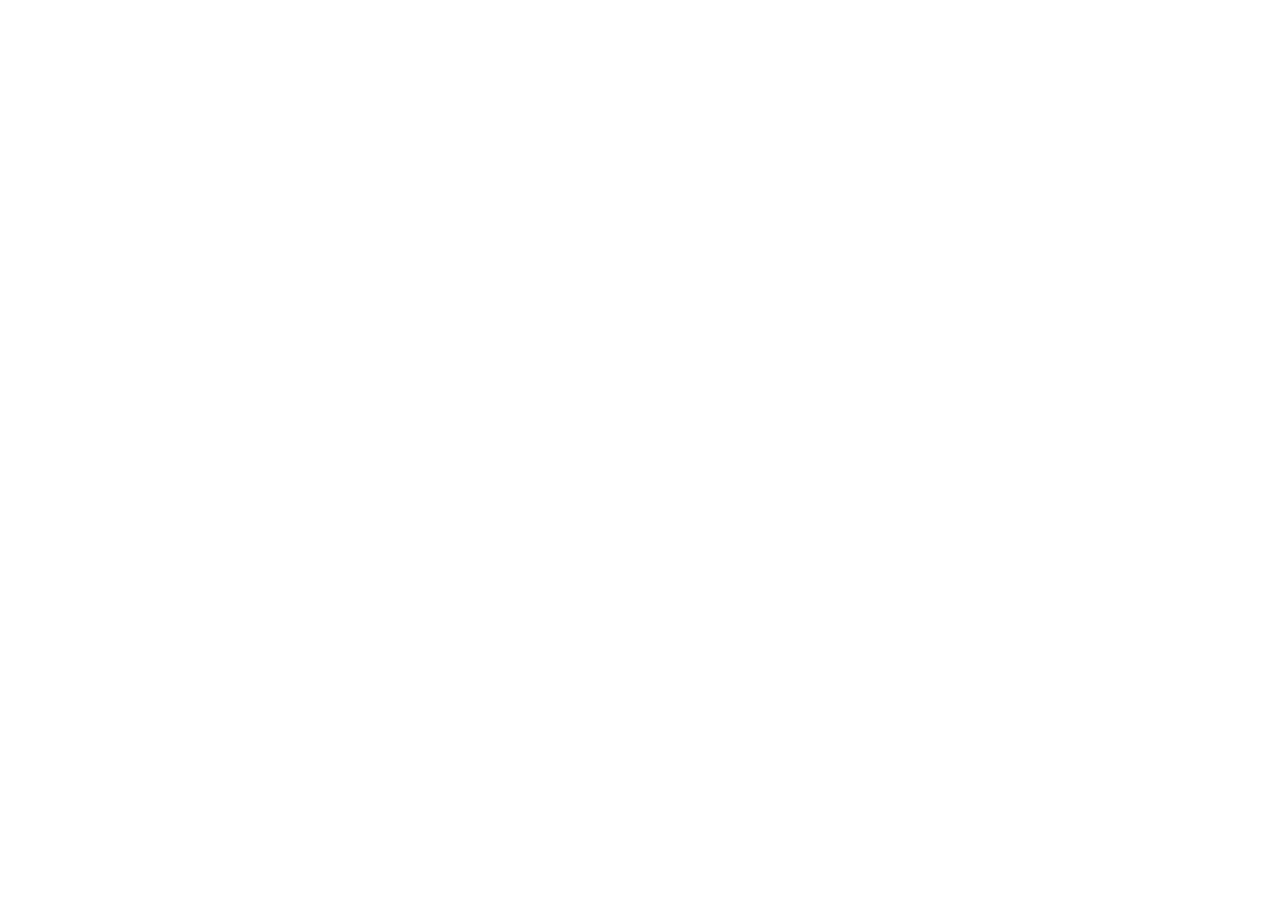
==== Monday/webpage.html @ d1b6785e "week 3" ====
<!DOCTYPE html>
<html lang="en">
<head>
    <meta charset="UTF-8">
    <meta http-equiv="X-UA-Compatible" content="IE=edge">
    <meta name="viewport" content="width=device-width, initial-scale=1.0">
    <title>⊃ ∪ ∩ ⪽</title>
        <!-- What do I want my webpage to be about?-->

</head>
<body>

    
</body>
</html>
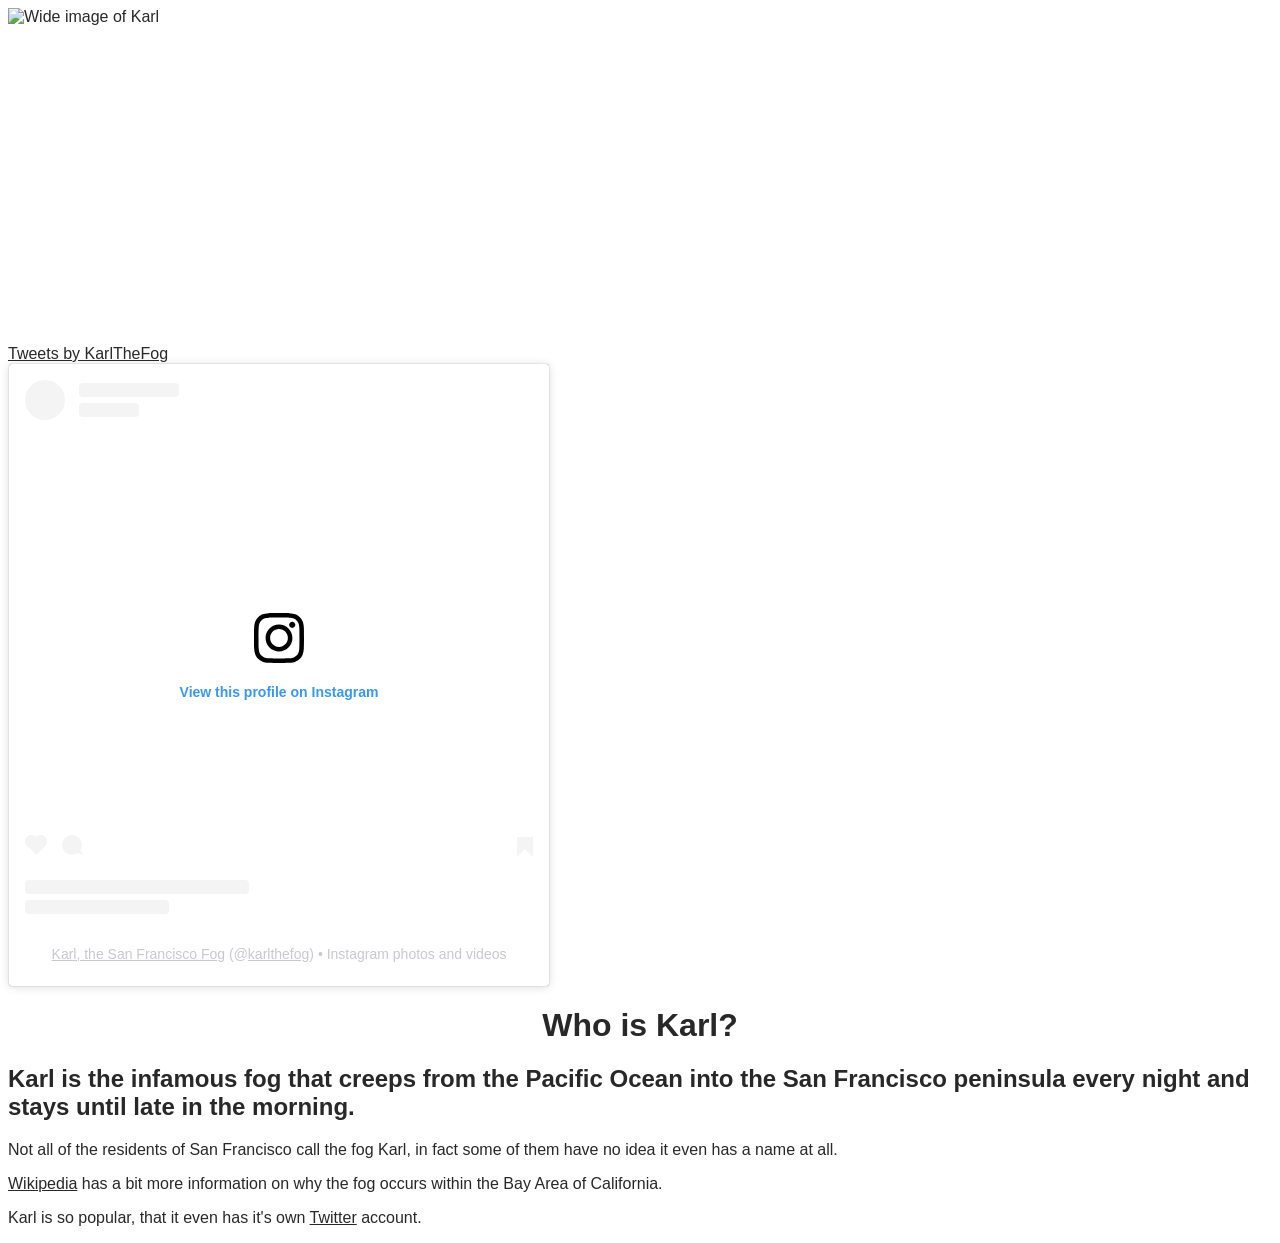
==== commit dfebff18: "updated monday exercise" ====
--- a/Monday/webpage.html
+++ b/Monday/webpage.html
@@ -4,11 +4,37 @@
     <meta charset="UTF-8">
     <meta http-equiv="X-UA-Compatible" content="IE=edge">
     <meta name="viewport" content="width=device-width, initial-scale=1.0">
-    <title>⊃ ∪ ∩ ⪽</title>
-        <!-- What do I want my webpage to be about?-->
+    <title>Karl The Fog</title>
+    <link rel="stylesheet" href="webpage.css"/>
+        <!-- a Webpage about Karl the Fog of San Francisxo-->
+</head>
 
-</head>
+
 <body>
+
+    <img src="https://upload.wikimedia.org/wikipedia/commons/e/ed/San_Francisco_Downtown%2C_and_Golden_Gate_Bridge_early_morning_panorama.jpg" alt="Wide image of Karl">
+
+</br>
+
+    <a class="twitter-timeline" data-lang="en" data-width="220" data-height="200" data-theme="light" href="https://twitter.com/KarlTheFog?ref_src=twsrc%5Etfw">Tweets by KarlTheFog</a> <script async src="https://platform.twitter.com/widgets.js" charset="utf-8"></script>
+
+    <iframe width="560" height="315" src="https://www.youtube.com/embed/sWNRFKygZso" title="YouTube video player" frameborder="0" allow="accelerometer; autoplay; clipboard-write; encrypted-media; gyroscope; picture-in-picture" allowfullscreen></iframe>
+
+    <blockquote class="instagram-media" data-instgrm-permalink="https://www.instagram.com/karlthefog/?utm_source=ig_embed&amp;utm_campaign=loading" data-instgrm-version="14" style=" background:#FFF; border:0; border-radius:3px; box-shadow:0 0 1px 0 rgba(0,0,0,0.5),0 1px 10px 0 rgba(0,0,0,0.15); margin: 1px; max-width:540px; min-width:326px; padding:0; width:99.375%; width:-webkit-calc(100% - 2px); width:calc(100% - 2px);"><div style="padding:16px;"> <a href="https://www.instagram.com/karlthefog/?utm_source=ig_embed&amp;utm_campaign=loading" style=" background:#FFFFFF; line-height:0; padding:0 0; text-align:center; text-decoration:none; width:100%;" target="_blank"> <div style=" display: flex; flex-direction: row; align-items: center;"> <div style="background-color: #F4F4F4; border-radius: 50%; flex-grow: 0; height: 40px; margin-right: 14px; width: 40px;"></div> <div style="display: flex; flex-direction: column; flex-grow: 1; justify-content: center;"> <div style=" background-color: #F4F4F4; border-radius: 4px; flex-grow: 0; height: 14px; margin-bottom: 6px; width: 100px;"></div> <div style=" background-color: #F4F4F4; border-radius: 4px; flex-grow: 0; height: 14px; width: 60px;"></div></div></div><div style="padding: 19% 0;"></div> <div style="display:block; height:50px; margin:0 auto 12px; width:50px;"><svg width="50px" height="50px" viewBox="0 0 60 60" version="1.1" xmlns="https://www.w3.org/2000/svg" xmlns:xlink="https://www.w3.org/1999/xlink"><g stroke="none" stroke-width="1" fill="none" fill-rule="evenodd"><g transform="translate(-511.000000, -20.000000)" fill="#000000"><g><path d="M556.869,30.41 C554.814,30.41 553.148,32.076 553.148,34.131 C553.148,36.186 554.814,37.852 556.869,37.852 C558.924,37.852 560.59,36.186 560.59,34.131 C560.59,32.076 558.924,30.41 556.869,30.41 M541,60.657 C535.114,60.657 530.342,55.887 530.342,50 C530.342,44.114 535.114,39.342 541,39.342 C546.887,39.342 551.658,44.114 551.658,50 C551.658,55.887 546.887,60.657 541,60.657 M541,33.886 C532.1,33.886 524.886,41.1 524.886,50 C524.886,58.899 532.1,66.113 541,66.113 C549.9,66.113 557.115,58.899 557.115,50 C557.115,41.1 549.9,33.886 541,33.886 M565.378,62.101 C565.244,65.022 564.756,66.606 564.346,67.663 C563.803,69.06 563.154,70.057 562.106,71.106 C561.058,72.155 560.06,72.803 558.662,73.347 C557.607,73.757 556.021,74.244 553.102,74.378 C549.944,74.521 548.997,74.552 541,74.552 C533.003,74.552 532.056,74.521 528.898,74.378 C525.979,74.244 524.393,73.757 523.338,73.347 C521.94,72.803 520.942,72.155 519.894,71.106 C518.846,70.057 518.197,69.06 517.654,67.663 C517.244,66.606 516.755,65.022 516.623,62.101 C516.479,58.943 516.448,57.996 516.448,50 C516.448,42.003 516.479,41.056 516.623,37.899 C516.755,34.978 517.244,33.391 517.654,32.338 C518.197,30.938 518.846,29.942 519.894,28.894 C520.942,27.846 521.94,27.196 523.338,26.654 C524.393,26.244 525.979,25.756 528.898,25.623 C532.057,25.479 533.004,25.448 541,25.448 C548.997,25.448 549.943,25.479 553.102,25.623 C556.021,25.756 557.607,26.244 558.662,26.654 C560.06,27.196 561.058,27.846 562.106,28.894 C563.154,29.942 563.803,30.938 564.346,32.338 C564.756,33.391 565.244,34.978 565.378,37.899 C565.522,41.056 565.552,42.003 565.552,50 C565.552,57.996 565.522,58.943 565.378,62.101 M570.82,37.631 C570.674,34.438 570.167,32.258 569.425,30.349 C568.659,28.377 567.633,26.702 565.965,25.035 C564.297,23.368 562.623,22.342 560.652,21.575 C558.743,20.834 556.562,20.326 553.369,20.18 C550.169,20.033 549.148,20 541,20 C532.853,20 531.831,20.033 528.631,20.18 C525.438,20.326 523.257,20.834 521.349,21.575 C519.376,22.342 517.703,23.368 516.035,25.035 C514.368,26.702 513.342,28.377 512.574,30.349 C511.834,32.258 511.326,34.438 511.181,37.631 C511.035,40.831 511,41.851 511,50 C511,58.147 511.035,59.17 511.181,62.369 C511.326,65.562 511.834,67.743 512.574,69.651 C513.342,71.625 514.368,73.296 516.035,74.965 C517.703,76.634 519.376,77.658 521.349,78.425 C523.257,79.167 525.438,79.673 528.631,79.82 C531.831,79.965 532.853,80.001 541,80.001 C549.148,80.001 550.169,79.965 553.369,79.82 C556.562,79.673 558.743,79.167 560.652,78.425 C562.623,77.658 564.297,76.634 565.965,74.965 C567.633,73.296 568.659,71.625 569.425,69.651 C570.167,67.743 570.674,65.562 570.82,62.369 C570.966,59.17 571,58.147 571,50 C571,41.851 570.966,40.831 570.82,37.631"></path></g></g></g></svg></div><div style="padding-top: 8px;"> <div style=" color:#3897f0; font-family:Arial,sans-serif; font-size:14px; font-style:normal; font-weight:550; line-height:18px;">View this profile on Instagram</div></div><div style="padding: 12.5% 0;"></div> <div style="display: flex; flex-direction: row; margin-bottom: 14px; align-items: center;"><div> <div style="background-color: #F4F4F4; border-radius: 50%; height: 12.5px; width: 12.5px; transform: translateX(0px) translateY(7px);"></div> <div style="background-color: #F4F4F4; height: 12.5px; transform: rotate(-45deg) translateX(3px) translateY(1px); width: 12.5px; flex-grow: 0; margin-right: 14px; margin-left: 2px;"></div> <div style="background-color: #F4F4F4; border-radius: 50%; height: 12.5px; width: 12.5px; transform: translateX(9px) translateY(-18px);"></div></div><div style="margin-left: 8px;"> <div style=" background-color: #F4F4F4; border-radius: 50%; flex-grow: 0; height: 20px; width: 20px;"></div> <div style=" width: 0; height: 0; border-top: 2px solid transparent; border-left: 6px solid #f4f4f4; border-bottom: 2px solid transparent; transform: translateX(16px) translateY(-4px) rotate(30deg)"></div></div><div style="margin-left: auto;"> <div style=" width: 0px; border-top: 8px solid #F4F4F4; border-right: 8px solid transparent; transform: translateY(16px);"></div> <div style=" background-color: #F4F4F4; flex-grow: 0; height: 12px; width: 16px; transform: translateY(-4px);"></div> <div style=" width: 0; height: 0; border-top: 8px solid #F4F4F4; border-left: 8px solid transparent; transform: translateY(-4px) translateX(8px);"></div></div></div> <div style="display: flex; flex-direction: column; flex-grow: 1; justify-content: center; margin-bottom: 24px;"> <div style=" background-color: #F4F4F4; border-radius: 4px; flex-grow: 0; height: 14px; margin-bottom: 6px; width: 224px;"></div> <div style=" background-color: #F4F4F4; border-radius: 4px; flex-grow: 0; height: 14px; width: 144px;"></div></div></a><p style=" color:#c9c8cd; font-family:Arial,sans-serif; font-size:14px; line-height:17px; margin-bottom:0; margin-top:8px; overflow:hidden; padding:8px 0 7px; text-align:center; text-overflow:ellipsis; white-space:nowrap;"><a href="https://www.instagram.com/karlthefog/?utm_source=ig_embed&amp;utm_campaign=loading" style=" color:#c9c8cd; font-family:Arial,sans-serif; font-size:14px; font-style:normal; font-weight:normal; line-height:17px;" target="_blank">Karl, the San Francisco Fog</a> (@<a href="https://www.instagram.com/karlthefog/?utm_source=ig_embed&amp;utm_campaign=loading" style=" color:#c9c8cd; font-family:Arial,sans-serif; font-size:14px; font-style:normal; font-weight:normal; line-height:17px;" target="_blank">karlthefog</a>) • Instagram photos and videos</p></div></blockquote> <script async src="//www.instagram.com/embed.js"></script>
+
+
+    <h1>Who is Karl?</h1>
+    <h2>Karl is the infamous fog that creeps from the Pacific Ocean into the San Francisco peninsula every night and stays until late in the morning.</h2>
+
+    <p>Not all of the residents of San Francisco call the fog Karl, in fact some of them have no idea it even has a name at all.</p>
+    <p><a href="https://en.wikipedia.org/wiki/San_Francisco_fog">Wikipedia</a> has a bit more information on why the fog occurs within the Bay Area of California.</p>
+
+    <p>Karl is so popular, that it even has it's own <a href="https://twitter.com/KarlTheFog?ref_src=twsrc%5Egoogle%7Ctwcamp%5Eserp%7Ctwgr%5Eauthor">Twitter</a> account.</p>
+
+
+
+    <!-- <img src="https://images-na.ssl-images-amazon.com/images/I/71HahjGDGjL.jpg" alt="A photo of Karl"/> -->
+
 
     
 </body>
--- a/Monday/webpage.css
+++ b/Monday/webpage.css
@@ -0,0 +1,25 @@
+
+html * {
+    color: rgb(40, 40, 40);
+    font-family: Nunito, sans-serif;
+    background-image: url("https://images.unsplash.com/photo-1518837695005-2083093ee35b?ixlib=rb-1.2.1&ixid=MnwxMjA3fDB8MHxwaG90by1wYWdlfHx8fGVufDB8fHx8&auto=format&fit=crop&w=1770&q=80");
+}
+
+img {
+    width: 175vh;
+    display: block;
+    margin-left: auto;
+    margin-right: auto;
+}
+
+h1 {
+    text-align: center;
+}
+
+.twitter-timeline {
+    text-align: center;
+}
+
+
+
+
